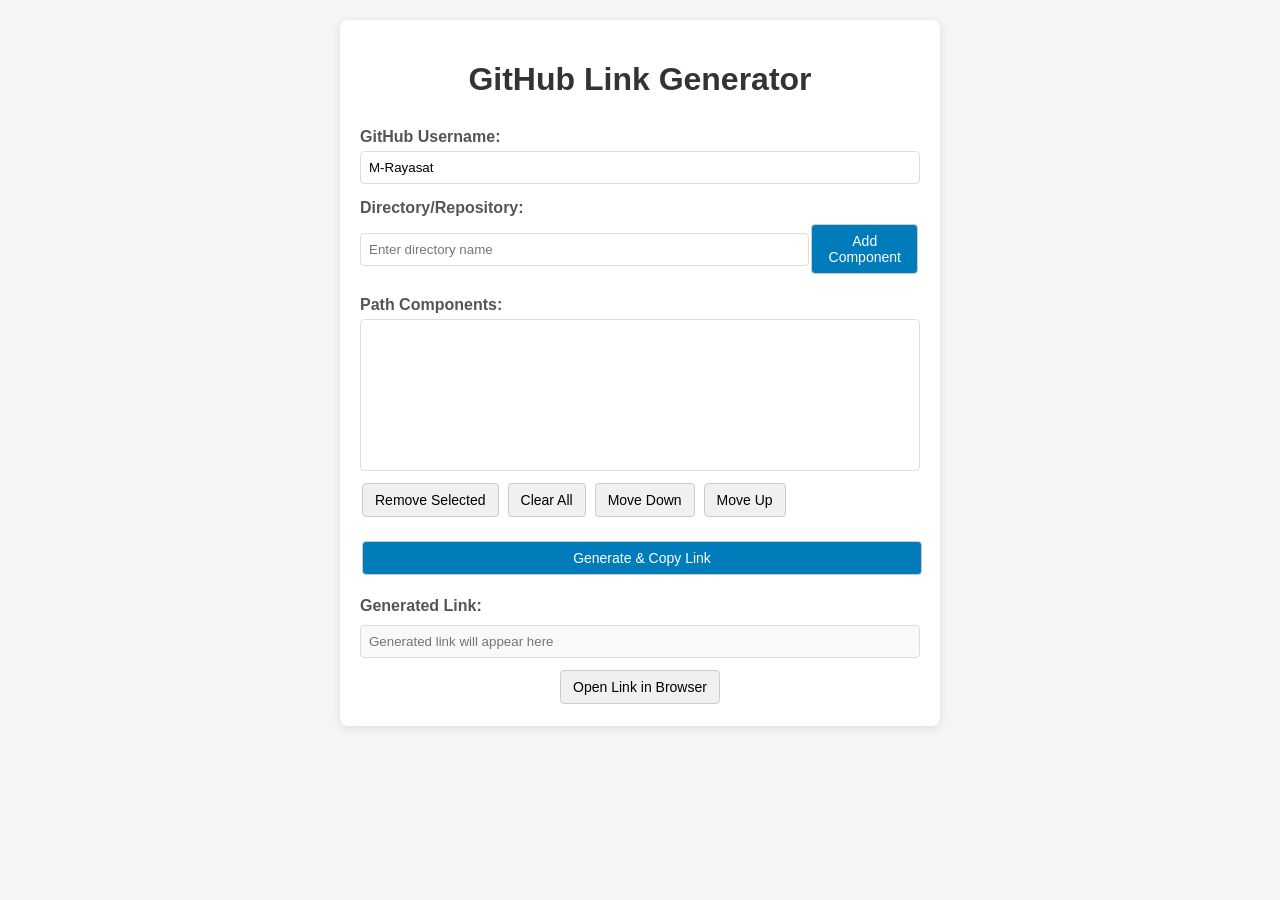
==== Link-github.html @ 0cc946a0 "Initial commit" ====
<!DOCTYPE html>
<html lang="en">
<head>
    <meta charset="UTF-8">
    <meta name="viewport" content="width=device-width, initial-scale=1.0">
    <title>GitHub Link Generator</title>
    <style>
        body {
            font-family: Arial, sans-serif;
            max-width: 600px;
            margin: 0 auto;
            padding: 20px;
            background-color: #f5f5f5;
        }

        .container {
            background-color: white;
            padding: 20px;
            border-radius: 8px;
            box-shadow: 0 2px 10px rgba(0,0,0,0.1);
        }

        h1 {
            text-align: center;
            color: #333;
            margin-bottom: 30px;
        }

        .form-group {
            margin-bottom: 15px;
        }

        label {
            display: block;
            margin-bottom: 5px;
            font-weight: bold;
            color: #555;
        }

        input[type="text"] {
            width: 100%;
            padding: 8px;
            border: 1px solid #ddd;
            border-radius: 4px;
            box-sizing: border-box;
        }

        button {
            padding: 8px 12px;
            margin: 2px;
            border: 1px solid #ccc;
            border-radius: 4px;
            background-color: #f0f0f0;
            cursor: pointer;
            font-size: 14px;
        }

        button:hover {
            background-color: #e0e0e0;
        }

        button.primary {
            background-color: #007cba;
            color: white;
        }

        button.primary:hover {
            background-color: #005a87;
        }

        .button-group {
            display: flex;
            flex-wrap: wrap;
            gap: 5px;
        }

        .button-row {
            display: flex;
            gap: 5px;
            margin-top: 5px;
        }

        .list-section {
            margin: 20px 0;
        }

        .list-container {
            border: 1px solid #ddd;
            border-radius: 4px;
            height: 150px;
            overflow-y: auto;
            margin-bottom: 10px;
            background-color: white;
        }

        .list-item {
            padding: 8px;
            border-bottom: 1px solid #eee;
            display: flex;
            justify-content: space-between;
            align-items: center;
        }

        .list-item:last-child {
            border-bottom: none;
        }

        .list-item.selected {
            background-color: #e6f3ff;
        }

        .item-controls {
            display: flex;
            gap: 5px;
        }

        .item-buttons {
            display: flex;
            gap: 3px;
        }

        .item-button {
            padding: 3px 6px;
            font-size: 12px;
        }

        .result-section {
            margin-top: 20px;
        }

        .result-input {
            width: 100%;
            padding: 8px;
            border: 1px solid #ddd;
            border-radius: 4px;
            background-color: #f9f9f9;
            box-sizing: border-box;
            margin-top: 5px;
        }

        .error-message {
            color: #d32f2f;
            font-size: 14px;
            margin-top: 5px;
        }

        .success-message {
            color: #388e3c;
            font-size: 14px;
            margin-top: 5px;
        }

        .center {
            text-align: center;
        }

        .flex-between {
            display: flex;
            justify-content: space-between;
            align-items: center;
        }

        .flex-right {
            display: flex;
            justify-content: flex-end;
            gap: 5px;
        }

        .flex-left {
            display: flex;
            gap: 5px;
        }
    </style>
</head>
<body>
    <div class="container">
        <h1>GitHub Link Generator</h1>

        <div class="form-group">
            <label for="username">GitHub Username:</label>
            <input type="text" id="username" value="M-Rayasat">
        </div>

        <div class="form-group">
            <label for="directory">Directory/Repository:</label>
            <div class="flex-between">
                <input type="text" id="directory" placeholder="Enter directory name">
                <button id="add-btn" class="primary">Add Component</button>
            </div>
        </div>

        <div class="list-section">
            <label>Path Components:</label>
            <div class="list-container" id="list-container">
                <!-- List items will be added here dynamically -->
            </div>

            <div class="button-group">
                <button id="remove-btn">Remove Selected</button>
                <button id="clear-btn">Clear All</button>
                <div class="flex-right">
                    <button id="move-down-btn">Move Down</button>
                    <button id="move-up-btn">Move Up</button>
                </div>
            </div>
        </div>

        <div class="form-group">
            <button id="generate-btn" class="primary" style="width: 100%;">Generate & Copy Link</button>
        </div>

        <div class="result-section">
            <label>Generated Link:</label>
            <input type="text" id="result-link" class="result-input" readonly placeholder="Generated link will appear here">
            <div class="center" style="margin-top: 10px;">
                <button id="open-link-btn">Open Link in Browser</button>
            </div>
        </div>

        <div id="message-area"></div>
    </div>

    <script>
        class LinkGeneratorApp {
            constructor() {
                this.dirList = [];

                // Elements
                this.usernameInput = document.getElementById('username');
                this.directoryInput = document.getElementById('directory');
                this.listContainer = document.getElementById('list-container');
                this.resultLinkInput = document.getElementById('result-link');
                this.messageArea = document.getElementById('message-area');

                // Buttons
                document.getElementById('add-btn').addEventListener('click', () => this.addDirectory());
                document.getElementById('remove-btn').addEventListener('click', () => this.removeSelected());
                document.getElementById('clear-btn').addEventListener('click', () => this.clearAll());
                document.getElementById('move-up-btn').addEventListener('click', () => this.moveUp());
                document.getElementById('move-down-btn').addEventListener('click', () => this.moveDown());
                document.getElementById('generate-btn').addEventListener('click', () => this.generateLink());
                document.getElementById('open-link-btn').addEventListener('click', () => this.openLink());

                // Enter key support for directory input
                this.directoryInput.addEventListener('keypress', (e) => {
                    if (e.key === 'Enter') {
                        this.addDirectory();
                    }
                });

                // Initialize
                this.refreshList();
            }

            addDirectory() {
                const val = this.directoryInput.value.trim();
                if (val) {
                    if (this.isValidPathComponent(val)) {
                        this.dirList.push(val);
                        this.directoryInput.value = '';
                        this.refreshList();
                    } else {
                        this.showMessage(`'${val}' is not a valid path component. Use letters, numbers, hyphens, underscores, and periods only.`, 'error');
                    }
                }
            }

            isValidPathComponent(component) {
                // Allow alphanumeric, hyphens, underscores, and periods
                const pattern = /^[a-zA-Z0-9._-]+$/;
                return pattern.test(component) && component.length > 0;
            }

            removeSelected() {
                const selectedItems = this.getSelectedItems();
                if (selectedItems.length > 0) {
                    // Remove in reverse order to maintain indices
                    selectedItems.sort((a, b) => b - a);
                    selectedItems.forEach(index => {
                        this.dirList.splice(index, 1);
                    });
                    this.refreshList();
                } else {
                    this.showMessage('Please select an item to remove.', 'error');
                }
            }

            getSelectedItems() {
                const selected = [];
                const items = this.listContainer.querySelectorAll('.list-item');
                items.forEach((item, index) => {
                    if (item.classList.contains('selected')) {
                        selected.push(index);
                    }
                });
                return selected;
            }

            moveUp() {
                const selectedItems = this.getSelectedItems();
                if (selectedItems.length === 1) {
                    const index = selectedItems[0];
                    if (index > 0) {
                        // Swap items
                        const item = this.dirList.splice(index, 1)[0];
                        this.dirList.splice(index - 1, 0, item);
                        this.refreshList();
                        // Re-select the moved item
                        this.selectItem(index - 1);
                    }
                } else {
                    this.showMessage('Please select exactly one item to move.', 'error');
                }
            }

            moveDown() {
                const selectedItems = this.getSelectedItems();
                if (selectedItems.length === 1) {
                    const index = selectedItems[0];
                    if (index < this.dirList.length - 1) {
                        // Swap items
                        const item = this.dirList.splice(index, 1)[0];
                        this.dirList.splice(index + 1, 0, item);
                        this.refreshList();
                        // Re-select the moved item
                        this.selectItem(index + 1);
                    }
                } else {
                    this.showMessage('Please select exactly one item to move.', 'error');
                }
            }

            selectItem(index) {
                const items = this.listContainer.querySelectorAll('.list-item');
                if (items[index]) {
                    items[index].classList.add('selected');
                }
            }

            clearAll() {
                this.dirList = [];
                this.resultLinkInput.value = '';
                this.refreshList();
            }

            generateLink() {
                const username = this.usernameInput.value.trim();
                if (!username) {
                    this.showMessage('Username cannot be empty', 'error');
                    return;
                }

                if (!this.isValidPathComponent(username)) {
                    this.showMessage('Username contains invalid characters', 'error');
                    return;
                }

                const repo = this.dirList.join('/');
                let link;
                if (repo) {
                    link = `https://${username}.github.io/${repo}`;
                } else {
                    link = `https://${username}.github.io/`;
                }

                this.resultLinkInput.value = link;

                // Copy to clipboard
                navigator.clipboard.writeText(link).then(() => {
                    this.showMessage(`Link copied to clipboard:\n${link}`, 'success');
                }).catch(err => {
                    // Fallback if clipboard API fails
                    this.resultLinkInput.select();
                    document.execCommand('copy');
                    this.showMessage(`Link copied to clipboard:\n${link}`, 'success');
                });
            }

            openLink() {
                const link = this.resultLinkInput.value;
                if (link) {
                    window.open(link, '_blank');
                } else {
                    this.showMessage('Please generate a link first', 'error');
                }
            }

            refreshList() {
                this.listContainer.innerHTML = '';

                this.dirList.forEach((item, index) => {
                    const div = document.createElement('div');
                    div.className = 'list-item';
                    div.innerHTML = `
                        <span>${item}</span>
                        <div class="item-controls">
                            <div class="item-buttons">
                                <button class="item-button move-up-btn" data-index="${index}">↑</button>
                                <button class="item-button move-down-btn" data-index="${index}">↓</button>
                            </div>
                            <button class="item-button remove-btn" data-index="${index}">✕</button>
                        </div>
                    `;

                    div.addEventListener('click', (e) => {
                        // Prevent selection when clicking buttons
                        if (!e.target.closest('.item-button')) {
                            // Toggle selection - hold Ctrl for multiple selections
                            if (e.ctrlKey) {
                                div.classList.toggle('selected');
                            } else {
                                // Clear all selections first
                                this.listContainer.querySelectorAll('.list-item').forEach(item => {
                                    item.classList.remove('selected');
                                });
                                // Then select this item
                                div.classList.add('selected');
                            }
                        }
                    });

                    this.listContainer.appendChild(div);
                });

                // Add event listeners to the new buttons
                this.listContainer.querySelectorAll('.remove-btn').forEach(btn => {
                    btn.addEventListener('click', (e) => {
                        e.stopPropagation();
                        const index = parseInt(btn.getAttribute('data-index'));
                        this.dirList.splice(index, 1);
                        this.refreshList();
                    });
                });

                this.listContainer.querySelectorAll('.move-up-btn').forEach(btn => {
                    btn.addEventListener('click', (e) => {
                        e.stopPropagation();
                        const index = parseInt(btn.getAttribute('data-index'));
                        if (index > 0) {
                            const item = this.dirList.splice(index, 1)[0];
                            this.dirList.splice(index - 1, 0, item);
                            this.refreshList();
                            this.selectItem(index - 1);
                        }
                    });
                });

                this.listContainer.querySelectorAll('.move-down-btn').forEach(btn => {
                    btn.addEventListener('click', (e) => {
                        e.stopPropagation();
                        const index = parseInt(btn.getAttribute('data-index'));
                        if (index < this.dirList.length - 1) {
                            const item = this.dirList.splice(index, 1)[0];
                            this.dirList.splice(index + 1, 0, item);
                            this.refreshList();
                            this.selectItem(index + 1);
                        }
                    });
                });
            }

            showMessage(text, type) {
                this.messageArea.innerHTML = `<div class="${type}-message">${text}</div>`;

                // Clear message after 3 seconds
                setTimeout(() => {
                    this.messageArea.innerHTML = '';
                }, 3000);
            }
        }

        // Initialize the app when the page loads
        document.addEventListener('DOMContentLoaded', () => {
            new LinkGeneratorApp();
        });
    </script>
</body>
</html>
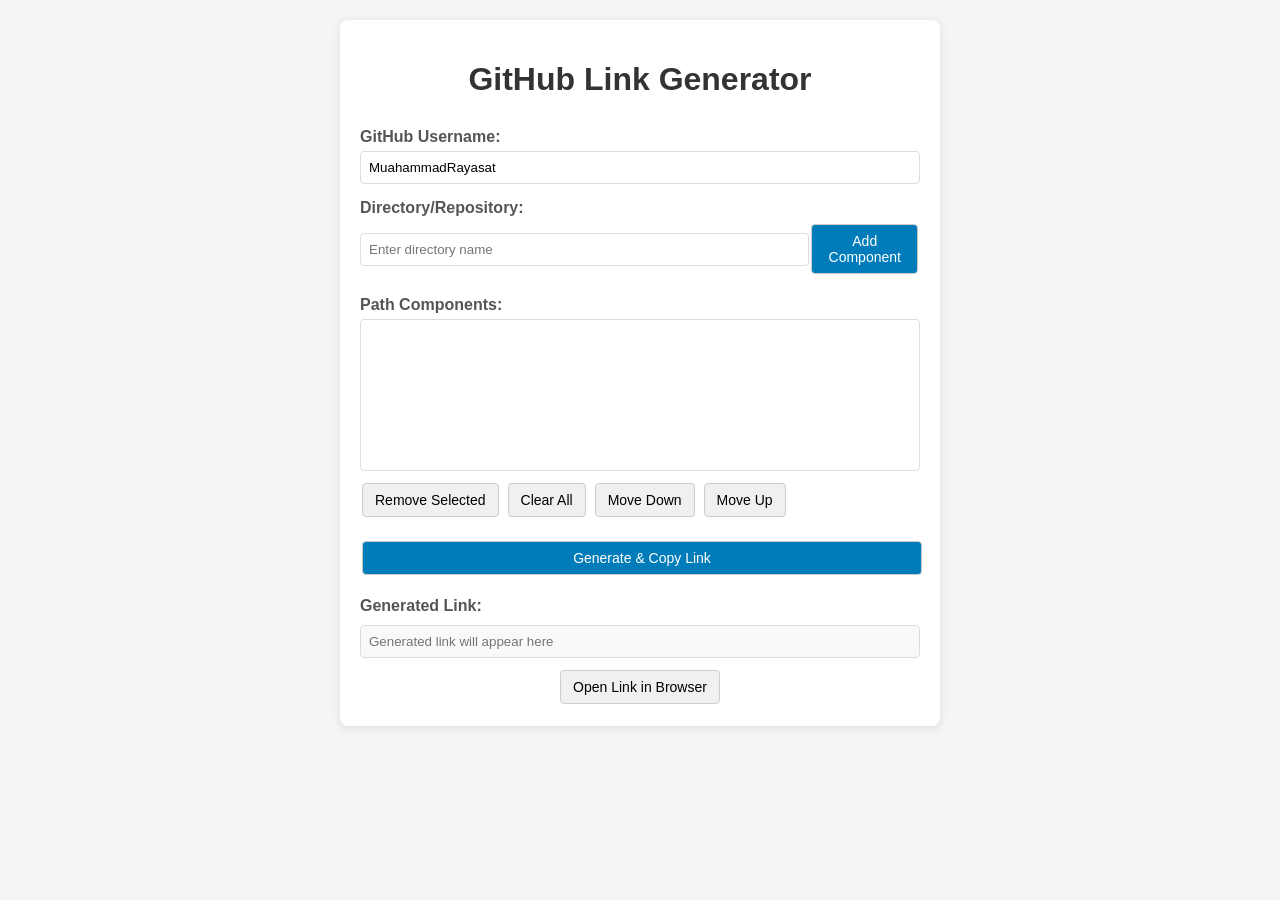
==== commit 1df9c233: "Changed Username" ====
--- a/Link-github.html
+++ b/Link-github.html
@@ -178,7 +178,7 @@
 
         <div class="form-group">
             <label for="username">GitHub Username:</label>
-            <input type="text" id="username" value="M-Rayasat">
+            <input type="text" id="username" value="MuahammadRayasat">
         </div>
 
         <div class="form-group">
